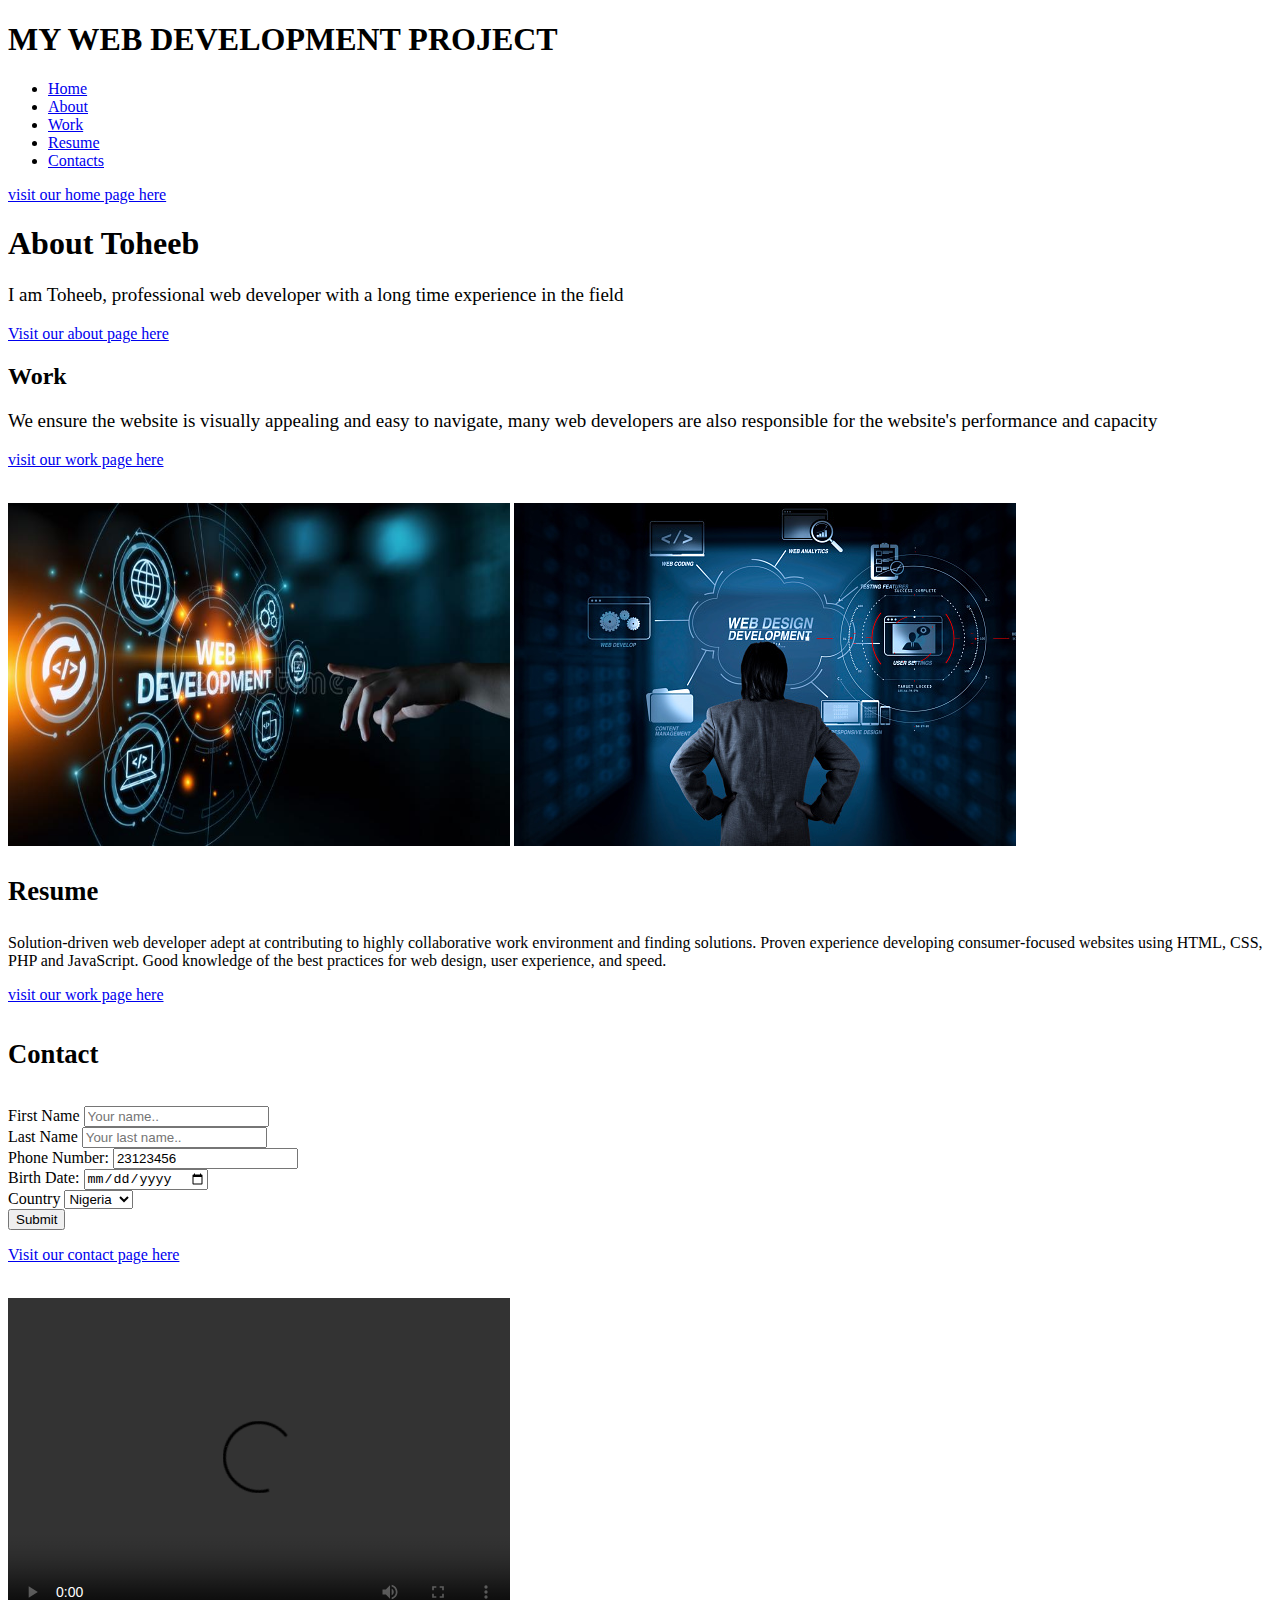
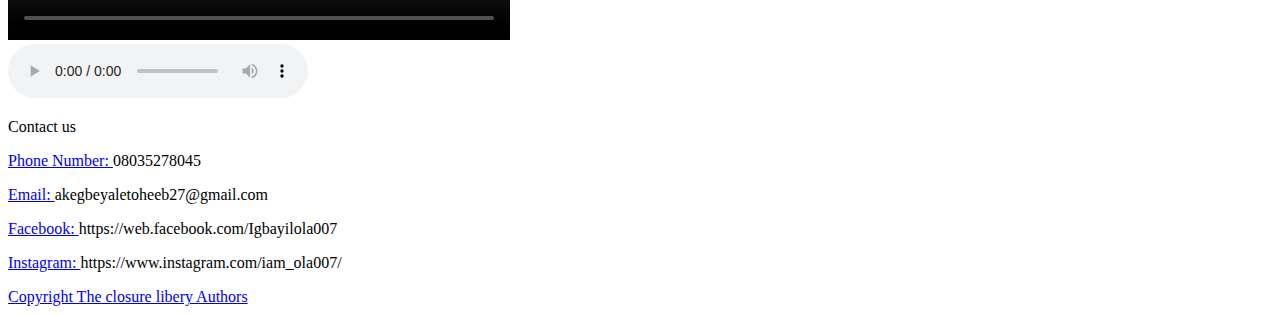
==== index.html @ 6325f35a "commit all changes" ====
<!DOCTYPE html>
<html lang="en">
<head>

    <H1 style="top: auto;"> MY WEB DEVELOPMENT PROJECT</H1>

    
    <meta charset="UTF-8">
    <meta http-equiv="X-UA-Compatible" content="IE=edge">
    <meta name="viewport" content="width=device-width, initial-scale=1.0">
    <title >web developer</title>

    
    

   
</head>
<body>
    

    
    

    <ul>
        <nav>
        <li><a href="home">Home</a></li>
        <li><a href="home">About</a></li>
        <li><a href="work">Work</a></li>
        <li><a href="resume">Resume</a></li>
        <li><a href="contact">Contacts</a></li>
       </nav>
    </ul>


    

   
    <p><a href="homepage/home.html">visit our home page here</a></p> 

    <section>
        <h1>About Toheeb</h1>
        <p style="font-size: 19px;">I am Toheeb, professional web developer with a long time experience in the field</p>
        <a href="About.html">Visit our about page here</a>
    </section>

    <section>
        <h2>Work</h2>
        <p style="font-size: 19px;">We ensure the website is visually appealing and easy to navigate, many web developers are also responsible for the website's performance and capacity</p>
       <p><a href="workpage/work.html">visit our work page here</a> </p> 

        <br>
      

        <img src="res/webdesign.jpg" width="502" height="343" alt="image">
        <img src="res/webdesign.jpg2.jpg" alt="image"> 
        <br>
       
    </section>

    <section>
         <h3 style="font-size: 20pt;">Resume</h3>
        <p> Solution-driven web developer adept at contributing to highly collaborative work environment and finding solutions. Proven experience developing consumer-focused websites using HTML, CSS, PHP and JavaScript. Good knowledge of the best practices for web design, user experience, and speed.</p>
        <p><a href="resumepage/resume.html">visit our work page here</a></p> 
    </section>

    <section>
        <h4 style="font-size: 20pt ;"> Contact</h4>
        
        

        <form>
            <label for="fname">First Name</label>
            <input type="text" id="fname" name="firstname" placeholder="Your name..">
            <br>
            
            <label for="lname">Last Name</label>
            <input type="text" id="lname" name="lastname" placeholder="Your last name.."> 
            <br>

            <label>Phone Number:</label>
            <input type="Number" name="number" value="23123456" />
            <br />

            <label>Birth Date:</label>
            <input type="date" name="birthday" />
            <br />

            <label for="country">Country</label>
            <select id="country" name="country">
                <option value="Nigeria">Nigeria</option>
                <option value="canada">Canada</option>
                <option value="usa">USA</option>
              </select>
              <label for="subject"></label> 
              <br>

            <input type="submit" value="Submit" />
            
        </form>


        <p><a href=contacthtml/contact.html">Visit our contact page here </a></p>

        
    </section> 
    
    <br>


         <div>
            <video 
            src="res/what-are-design-patterns.mp4" controls width="502" height="342">
    
            </video>
        </div>

        <div>
            <audio src="res/what-are-design-patterns.mp3" controls>

            </audio>
        </div>

          
</body>


<section>
    
<footer>
    <p>Contact us </p>
    <p> <a href="Phone Number ">Phone Number: </a>08035278045</p>
    <p> <a href="Email">Email: </a>akegbeyaletoheeb27@gmail.com</p>
    <p><a href="facebook">Facebook: </a>https://web.facebook.com/Igbayilola007</p>
    <p> <a href="Instagram">Instagram: </a>https://www.instagram.com/iam_ola007/</p>

    
    <a href="Copyright">Copyright The closure libery Authors</a>
</footer>

</section>


</html>
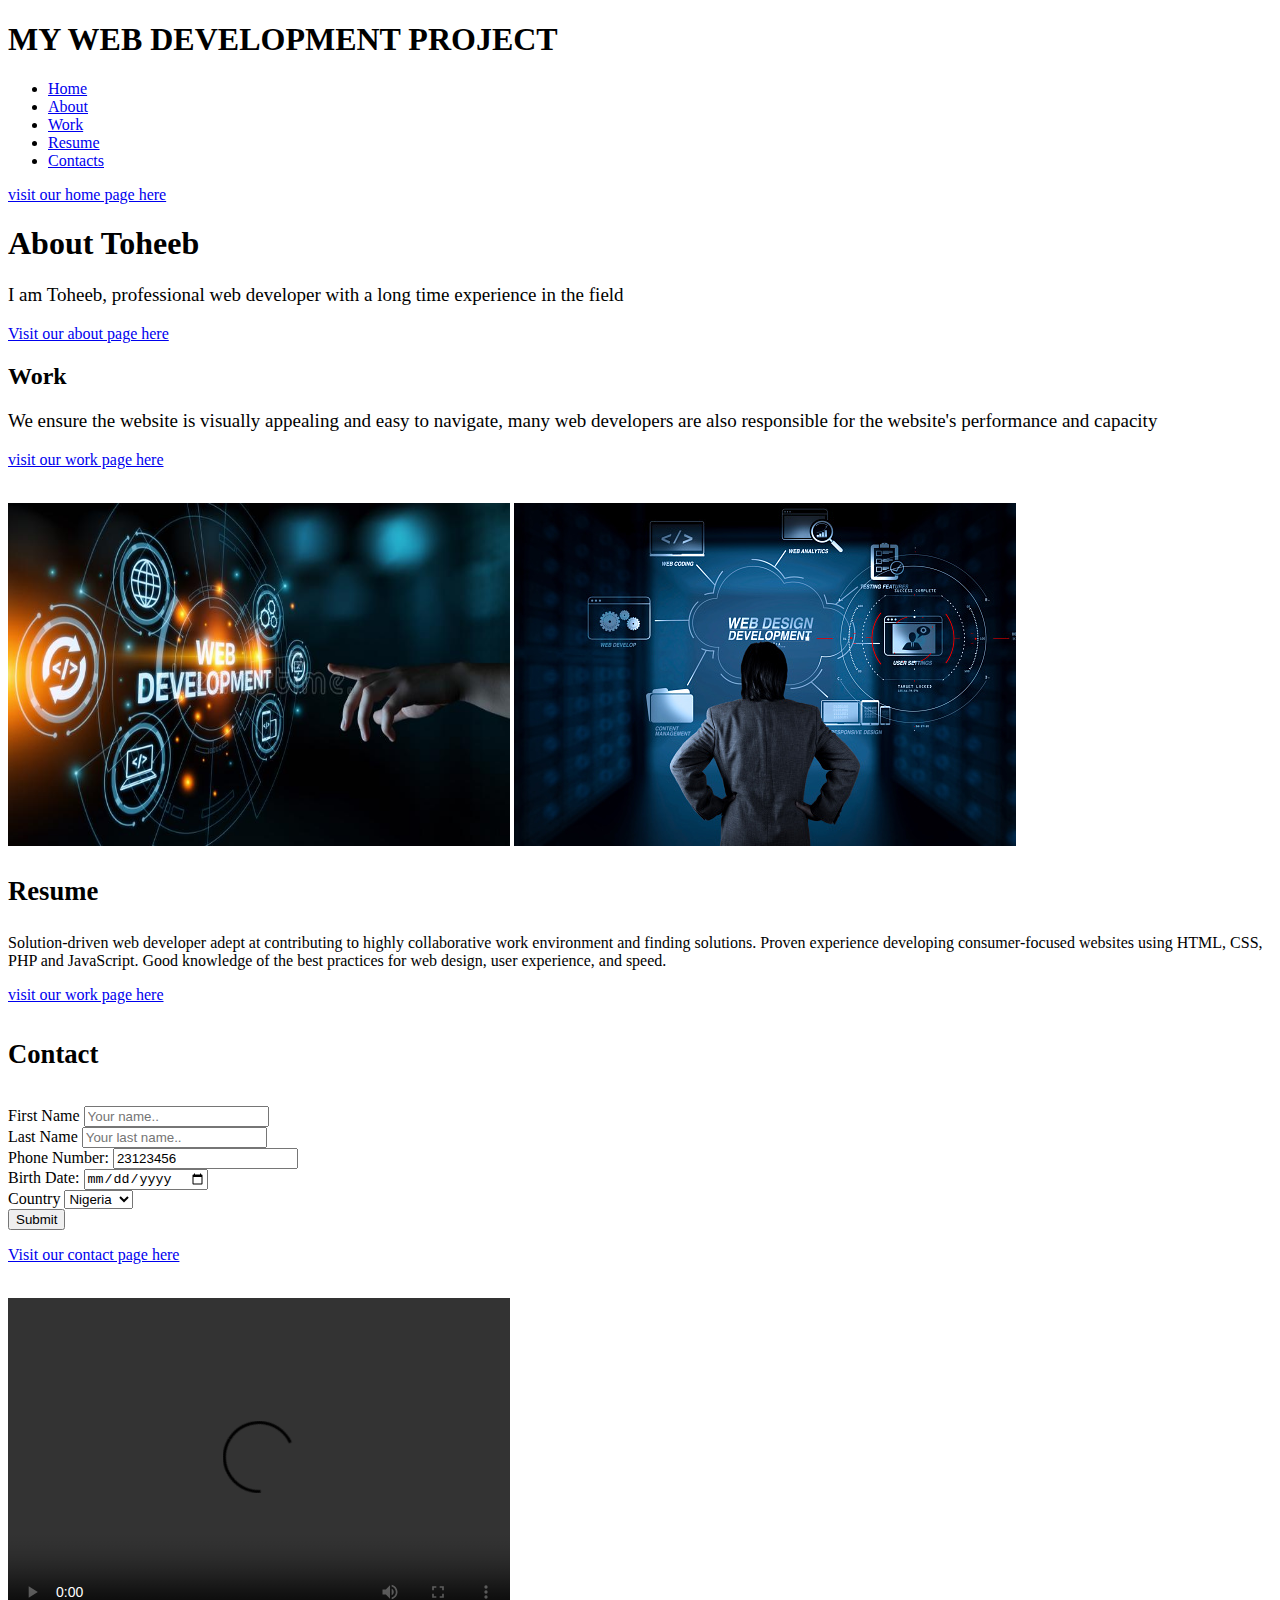
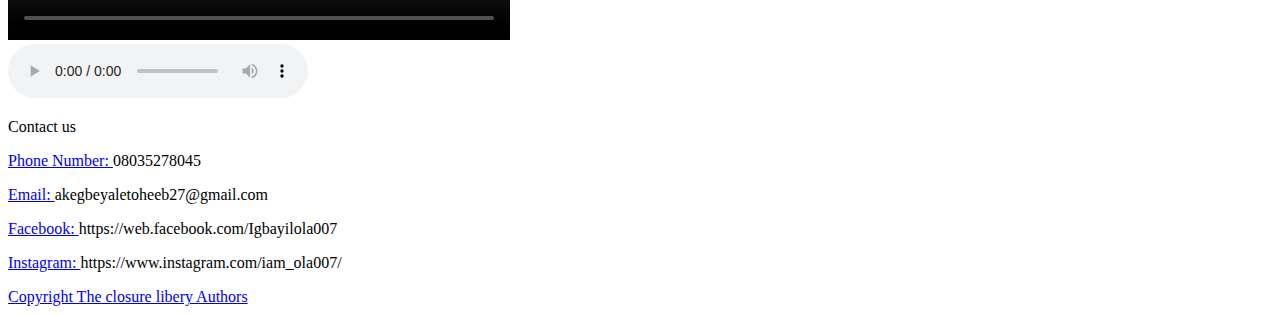
==== commit f705c186: "commit all chages" ====
--- a/index.html
+++ b/index.html
@@ -9,6 +9,7 @@
     <meta http-equiv="X-UA-Compatible" content="IE=edge">
     <meta name="viewport" content="width=device-width, initial-scale=1.0">
     <title >web developer</title>
+    <link rel="icon" href="res/icon.jpg">
 
     
     
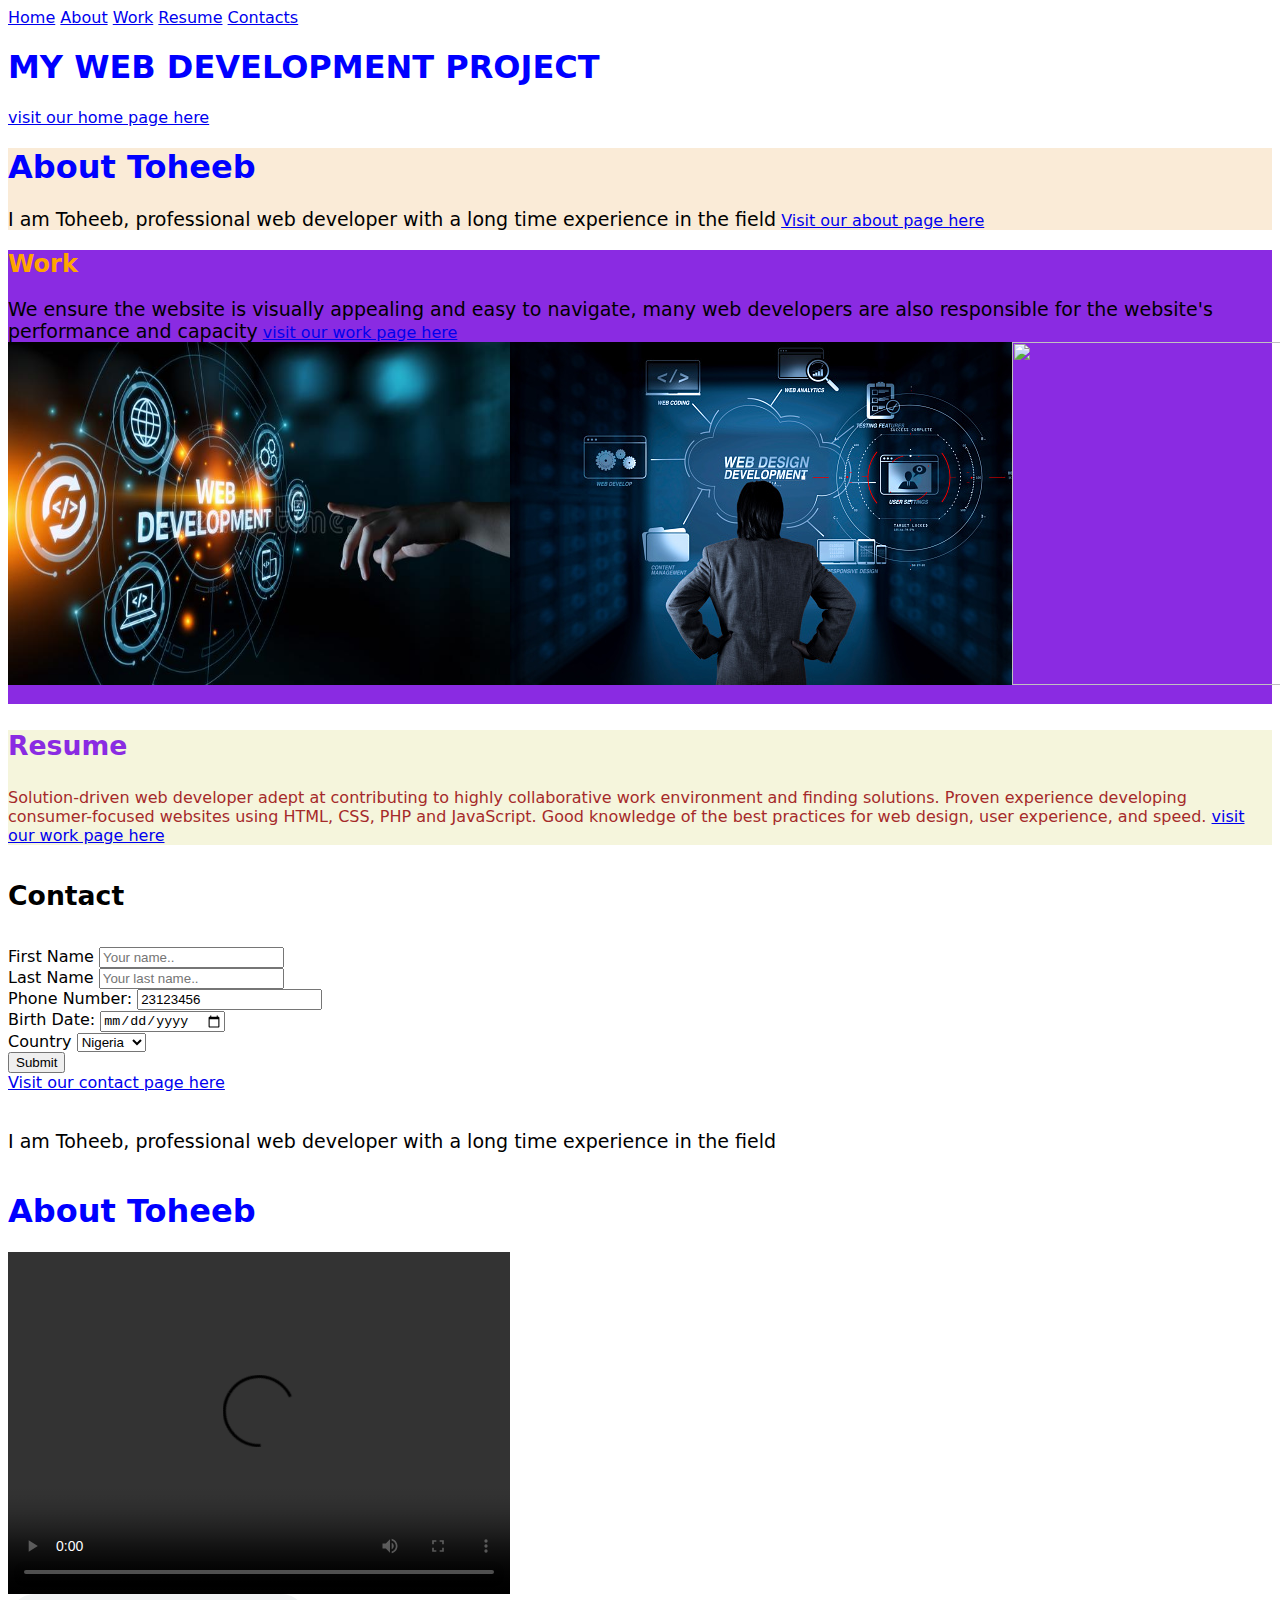
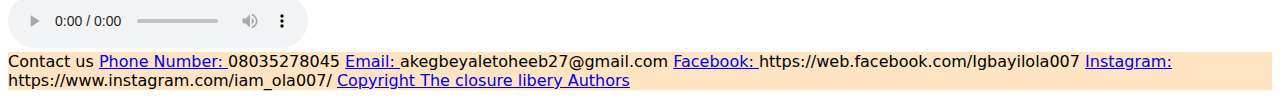
==== commit e5e0c3f6: "commit all changes" ====
--- a/index.html
+++ b/index.html
@@ -1,6 +1,15 @@
 <!DOCTYPE html>
 <html lang="en">
 <head>
+
+    <nav style="body">
+       
+        <p><a href="home">Home</a></p>
+        <p><a href="home">About</a></p>
+        <p><a href="work">Work</a></p>
+        <p><a href="resume">Resume</a></p>
+        <p> <a href="contact">Contacts</a></p>
+    </nav>
 
     <H1 style="top: auto;"> MY WEB DEVELOPMENT PROJECT</H1>
 
@@ -8,7 +17,8 @@
     <meta charset="UTF-8">
     <meta http-equiv="X-UA-Compatible" content="IE=edge">
     <meta name="viewport" content="width=device-width, initial-scale=1.0">
-    <title >web developer</title>
+    <link rel="stylesheet" href="./style.css"/>
+    <title>web developer</title>
     <link rel="icon" href="res/icon.jpg">
 
     
@@ -22,15 +32,10 @@
     
     
 
-    <ul>
-        <nav>
-        <li><a href="home">Home</a></li>
-        <li><a href="home">About</a></li>
-        <li><a href="work">Work</a></li>
-        <li><a href="resume">Resume</a></li>
-        <li><a href="contact">Contacts</a></li>
-       </nav>
-    </ul>
+    
+    
+    
+    
 
 
     
@@ -38,29 +43,39 @@
    
     <p><a href="homepage/home.html">visit our home page here</a></p> 
 
-    <section>
+    <section id="Man">
         <h1>About Toheeb</h1>
         <p style="font-size: 19px;">I am Toheeb, professional web developer with a long time experience in the field</p>
         <a href="About.html">Visit our about page here</a>
     </section>
 
-    <section>
-        <h2>Work</h2>
+    <section id="God">
+        <h2 id="orange">Work</h2>
         <p style="font-size: 19px;">We ensure the website is visually appealing and easy to navigate, many web developers are also responsible for the website's performance and capacity</p>
        <p><a href="workpage/work.html">visit our work page here</a> </p> 
 
         <br>
+
+    <div class="love">
+
+
+
       
 
         <img src="res/webdesign.jpg" width="502" height="343" alt="image">
         <img src="res/webdesign.jpg2.jpg" alt="image"> 
+        <img src="res/a.jpg" width="502"  height="343">
+        <img src="res/webdesign.jpg" width="502" height="343">
+
+    </div>
+
         <br>
        
     </section>
 
-    <section>
-         <h3 style="font-size: 20pt;">Resume</h3>
-        <p> Solution-driven web developer adept at contributing to highly collaborative work environment and finding solutions. Proven experience developing consumer-focused websites using HTML, CSS, PHP and JavaScript. Good knowledge of the best practices for web design, user experience, and speed.</p>
+    <section id="love">
+         <h3 class="resume" style="font-size: 20pt;">Resume</h3>
+        <p class="paragraph"> Solution-driven web developer adept at contributing to highly collaborative work environment and finding solutions. Proven experience developing consumer-focused websites using HTML, CSS, PHP and JavaScript. Good knowledge of the best practices for web design, user experience, and speed.</p>
         <p><a href="resumepage/resume.html">visit our work page here</a></p> 
     </section>
 
@@ -108,18 +123,19 @@
     <br>
 
 
-         <div>
-            <video 
+    <div class="cool">
+        <video 
             src="res/what-are-design-patterns.mp4" controls width="502" height="342">
-    
-            </video>
-        </div>
+        </video>                                   
+        <h1>About Toheeb</h1>
+        <p style="font-size: 19px;">I am Toheeb, professional web developer with a long time experience in the field</p>
+    </div>
 
         <div>
             <audio src="res/what-are-design-patterns.mp3" controls>
 
             </audio>
-        </div>
+    </div>
 
           
 </body>
@@ -127,7 +143,7 @@
 
 <section>
     
-<footer>
+<footer id="Woman">
     <p>Contact us </p>
     <p> <a href="Phone Number ">Phone Number: </a>08035278045</p>
     <p> <a href="Email">Email: </a>akegbeyaletoheeb27@gmail.com</p>
--- a/style.css
+++ b/style.css
@@ -0,0 +1,60 @@
+h1{
+  color: blue;
+  
+
+}
+ 
+#orange{
+       color: orange;
+
+}
+
+.resume{
+        color: blueviolet;
+    
+
+}
+
+.paragraph{
+         color: brown;
+}
+
+#love{
+    background-color: beige;
+
+}
+
+#God{
+
+    background-color: blueviolet;
+
+}
+
+#Man{
+    background-color: antiquewhite;
+}
+
+#Woman{
+    background-color: bisque;
+}
+
+.cool{
+    display: flex;
+    flex-direction: column-reverse;
+}
+
+.love{
+    display: flex ;
+    
+}
+
+
+p{
+    display: inline;
+    
+    
+}
+
+body{
+    font-family: system-ui, -apple-system, BlinkMacSystemFont, 'Segoe UI', Roboto, Oxygen, Ubuntu, Cantarell, 'Open Sans', 'Helvetica Neue', sans-serif;
+}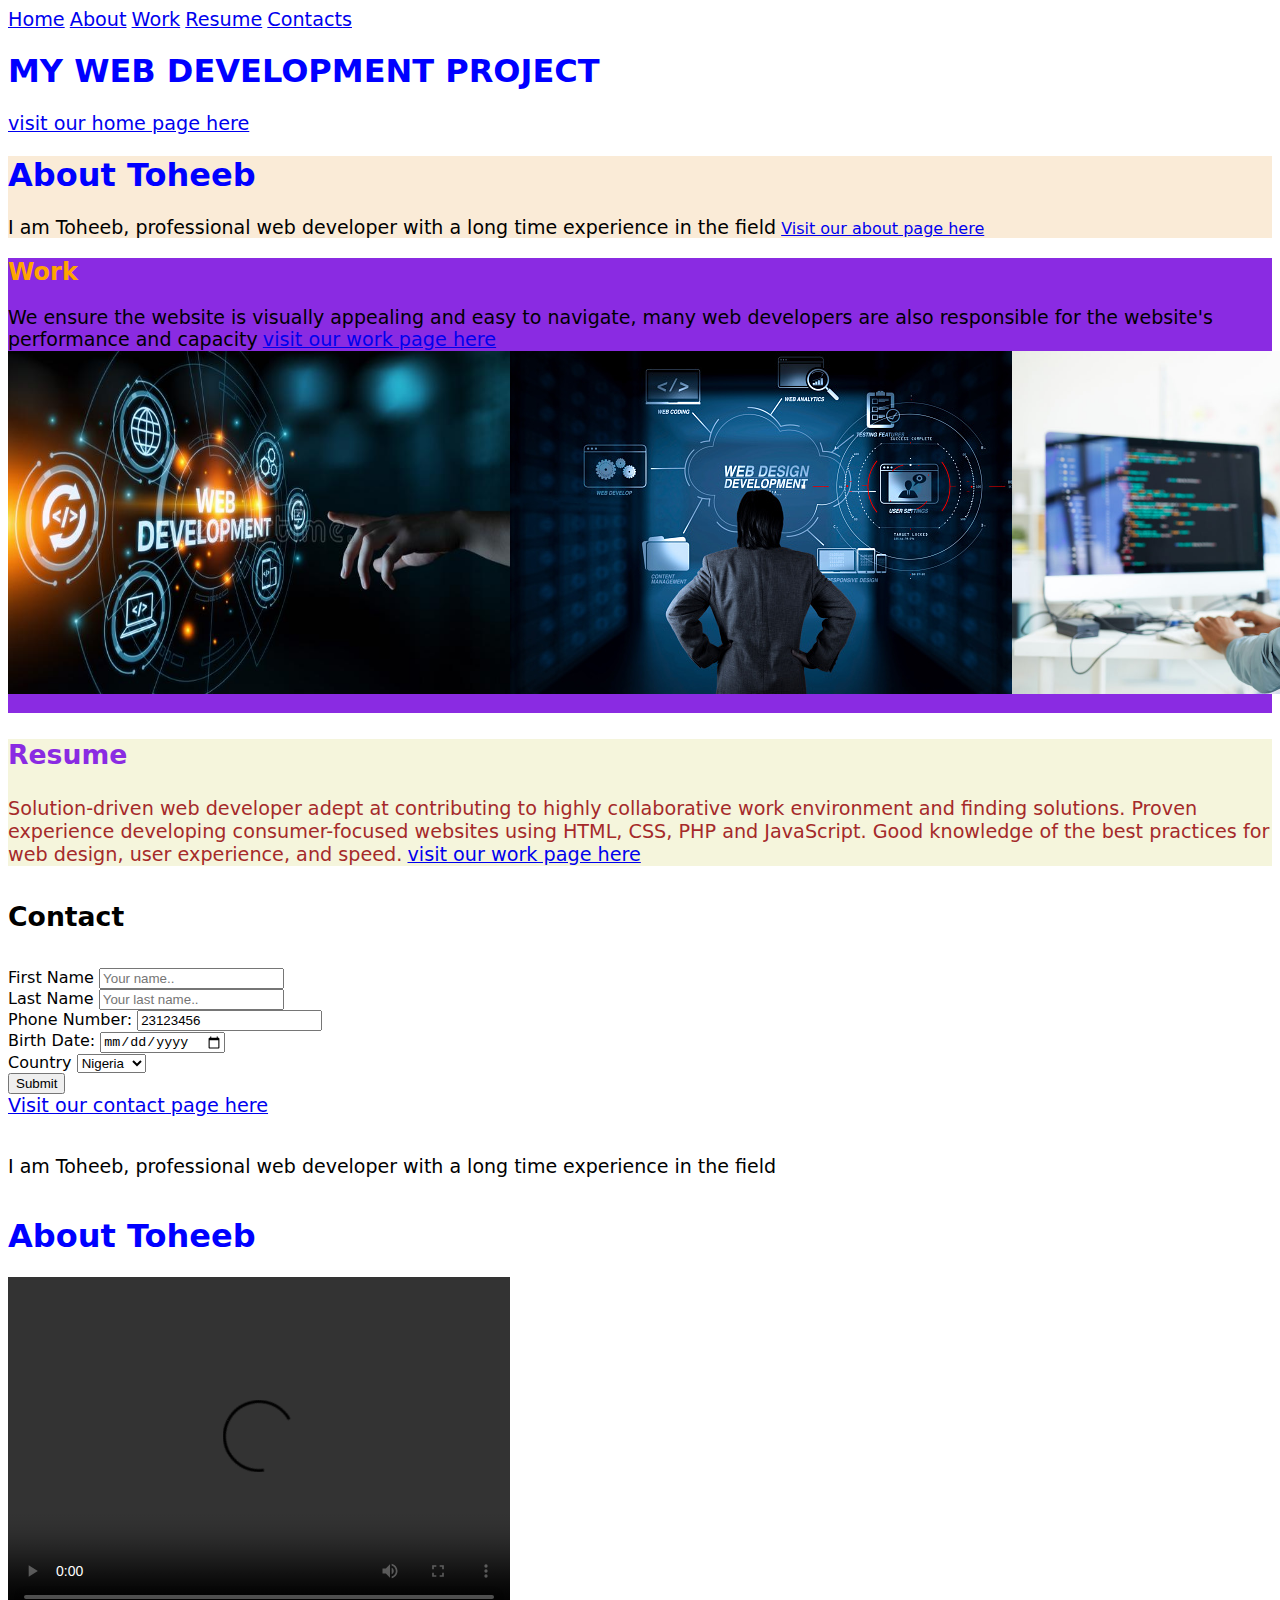
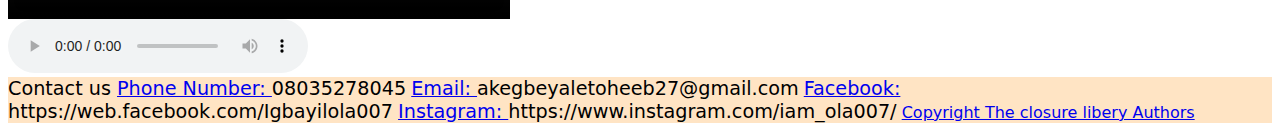
==== commit 997cd807: "commit new changes" ====
--- a/index.html
+++ b/index.html
@@ -47,6 +47,7 @@
         <h1>About Toheeb</h1>
         <p style="font-size: 19px;">I am Toheeb, professional web developer with a long time experience in the field</p>
         <a href="About.html">Visit our about page here</a>
+        
     </section>
 
     <section id="God">
--- a/style.css
+++ b/style.css
@@ -51,10 +51,12 @@
 
 p{
     display: inline;
+    font-size: larger; border-left: ;
     
     
 }
 
 body{
     font-family: system-ui, -apple-system, BlinkMacSystemFont, 'Segoe UI', Roboto, Oxygen, Ubuntu, Cantarell, 'Open Sans', 'Helvetica Neue', sans-serif;
+    
 }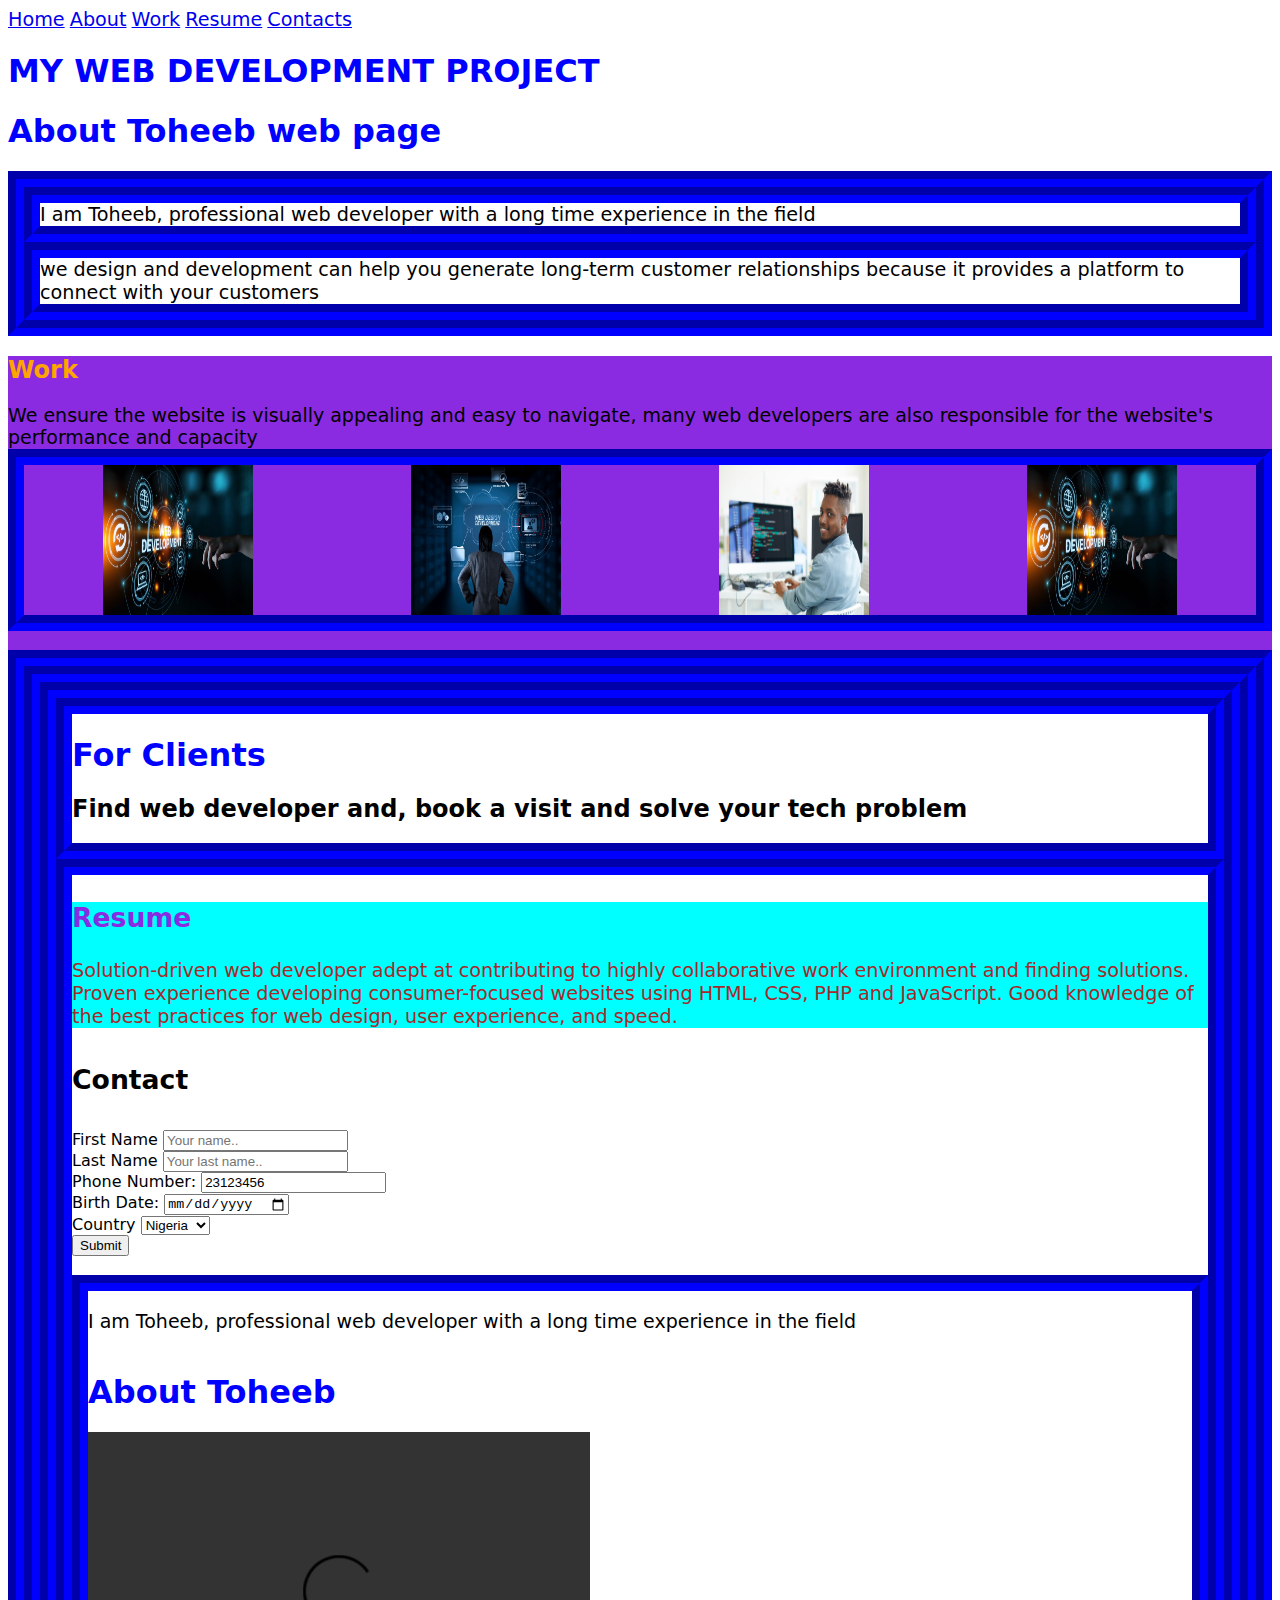
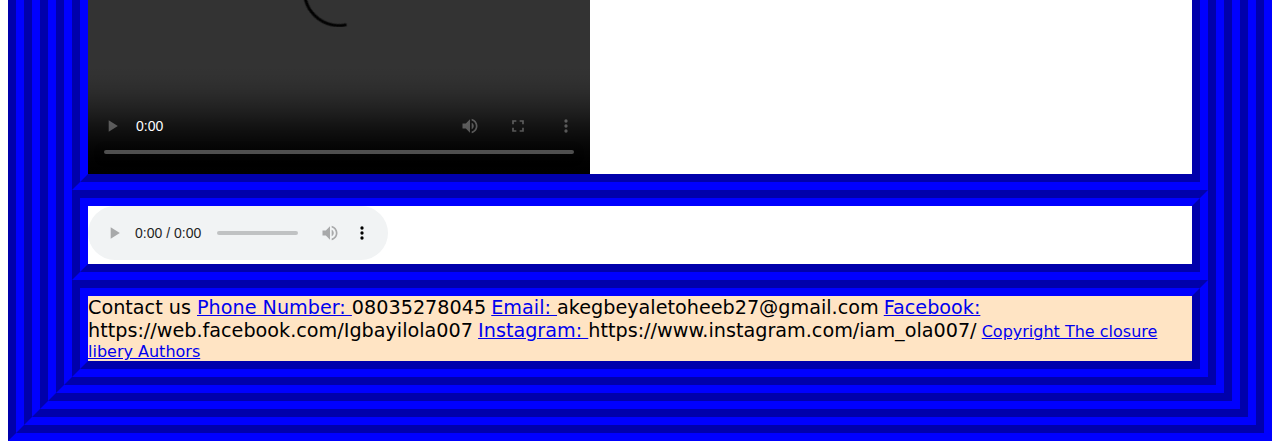
==== commit 91733b32: "commit all changes" ====
--- a/index.html
+++ b/index.html
@@ -1,6 +1,8 @@
 <!DOCTYPE html>
 <html lang="en">
 <head>
+
+    
 
     <nav style="body">
        
@@ -11,7 +13,7 @@
         <p> <a href="contact">Contacts</a></p>
     </nav>
 
-    <H1 style="top: auto;"> MY WEB DEVELOPMENT PROJECT</H1>
+    
 
     
     <meta charset="UTF-8">
@@ -27,33 +29,37 @@
    
 </head>
 <body>
-    
+
+    <H1 style="top: auto;"> MY WEB DEVELOPMENT PROJECT</H1>
 
     
-    
-
-    
-    
-    
-    
-
+    <p><a href="homepage/home.html"></a></p> 
 
     
 
-   
-    <p><a href="homepage/home.html">visit our home page here</a></p> 
-
-    <section id="Man">
-        <h1>About Toheeb</h1>
-        <p style="font-size: 19px;">I am Toheeb, professional web developer with a long time experience in the field</p>
-        <a href="About.html">Visit our about page here</a>
-        
-    </section>
+    <section class="lead section__inner">
+		<h1>
+		About Toheeb web page
+		</h1>
+		<div class="grid">
+			<div class="col-1">
+				<p>
+                    I am Toheeb, professional web developer with a long time experience in the field
+					
+				</p>
+			</div>
+			<div class="col-2">
+				<p>
+					we design and development can help you generate long-term customer relationships because it provides a platform to connect with your customers
+				</p>
+			</div>
+		</div>
+	</section>
 
     <section id="God">
         <h2 id="orange">Work</h2>
         <p style="font-size: 19px;">We ensure the website is visually appealing and easy to navigate, many web developers are also responsible for the website's performance and capacity</p>
-       <p><a href="workpage/work.html">visit our work page here</a> </p> 
+       <p><a href="workpage/work.html"></a> </p> 
 
         <br>
 
@@ -63,21 +69,38 @@
 
       
 
-        <img src="res/webdesign.jpg" width="502" height="343" alt="image">
-        <img src="res/webdesign.jpg2.jpg" alt="image"> 
-        <img src="res/a.jpg" width="502"  height="343">
-        <img src="res/webdesign.jpg" width="502" height="343">
+        <img src="res/webdesign.jpg" width="150" height="150" alt="image">
+        <img src="res/webdesign.jpg2.jpg" width="150" height="150" alt="image"> 
+        <img src="res/a.jpg" width="150"  height="150">
+        <img src="res/webdesign.jpg" width="150" height="150">
 
     </div>
+    <br>
 
-        <br>
+    
+
+        
        
     </section>
 
+    <section class="services section__inner">
+		<div class="grid fade-elements">
+			<div class="col-3">
+				<div class="">
+					<div>
+			        <h1>For Clients</h1>
+					<h2>Find web developer and, book a visit and solve your tech problem</h2>
+				</div>
+        <div>
+
+   
+
     <section id="love">
-         <h3 class="resume" style="font-size: 20pt;">Resume</h3>
-        <p class="paragraph"> Solution-driven web developer adept at contributing to highly collaborative work environment and finding solutions. Proven experience developing consumer-focused websites using HTML, CSS, PHP and JavaScript. Good knowledge of the best practices for web design, user experience, and speed.</p>
-        <p><a href="resumepage/resume.html">visit our work page here</a></p> 
+        <div class="play"><h3 class="resume" style="font-size: 20pt;">Resume</h3>
+            <p class="paragraph"> Solution-driven web developer adept at contributing to highly collaborative work environment and finding solutions. Proven experience developing consumer-focused websites using HTML, CSS, PHP and JavaScript. Good knowledge of the best practices for web design, user experience, and speed.</p>
+            <p><a href="resumepage/resume.html"></a></p> 
+        </div>
+         
     </section>
 
     <section>
@@ -116,7 +139,7 @@
         </form>
 
 
-        <p><a href=contacthtml/contact.html">Visit our contact page here </a></p>
+        <p><a href=contacthtml/contact.html"></a></p>
 
         
     </section> 
@@ -138,12 +161,21 @@
             </audio>
     </div>
 
-          
+    <script src="js/main.js"></script>
+
+    
+
+    
+
+
+
 </body>
 
 
 <section>
-    
+
+    <div>
+           
 <footer id="Woman">
     <p>Contact us </p>
     <p> <a href="Phone Number ">Phone Number: </a>08035278045</p>
@@ -154,6 +186,8 @@
     
     <a href="Copyright">Copyright The closure libery Authors</a>
 </footer>
+    </div>
+ 
 
 </section>
 
--- a/style.css
+++ b/style.css
@@ -45,6 +45,8 @@
 
 .love{
     display: flex ;
+    justify-content: space-around;
+    align-items: stretch;
     
 }
 
@@ -59,4 +61,27 @@
 body{
     font-family: system-ui, -apple-system, BlinkMacSystemFont, 'Segoe UI', Roboto, Oxygen, Ubuntu, Cantarell, 'Open Sans', 'Helvetica Neue', sans-serif;
     
-}+}
+
+
+.messi{
+    display: flex;
+    flex-wrap: wrap;
+   
+   
+}
+
+div{
+    border-width: 1pc;
+    border-style: groove;
+    border-color: blue;
+}
+
+.play{
+    background-color: aqua;
+    border: 1pc;
+    border-color: beige;
+}
+
+
+
